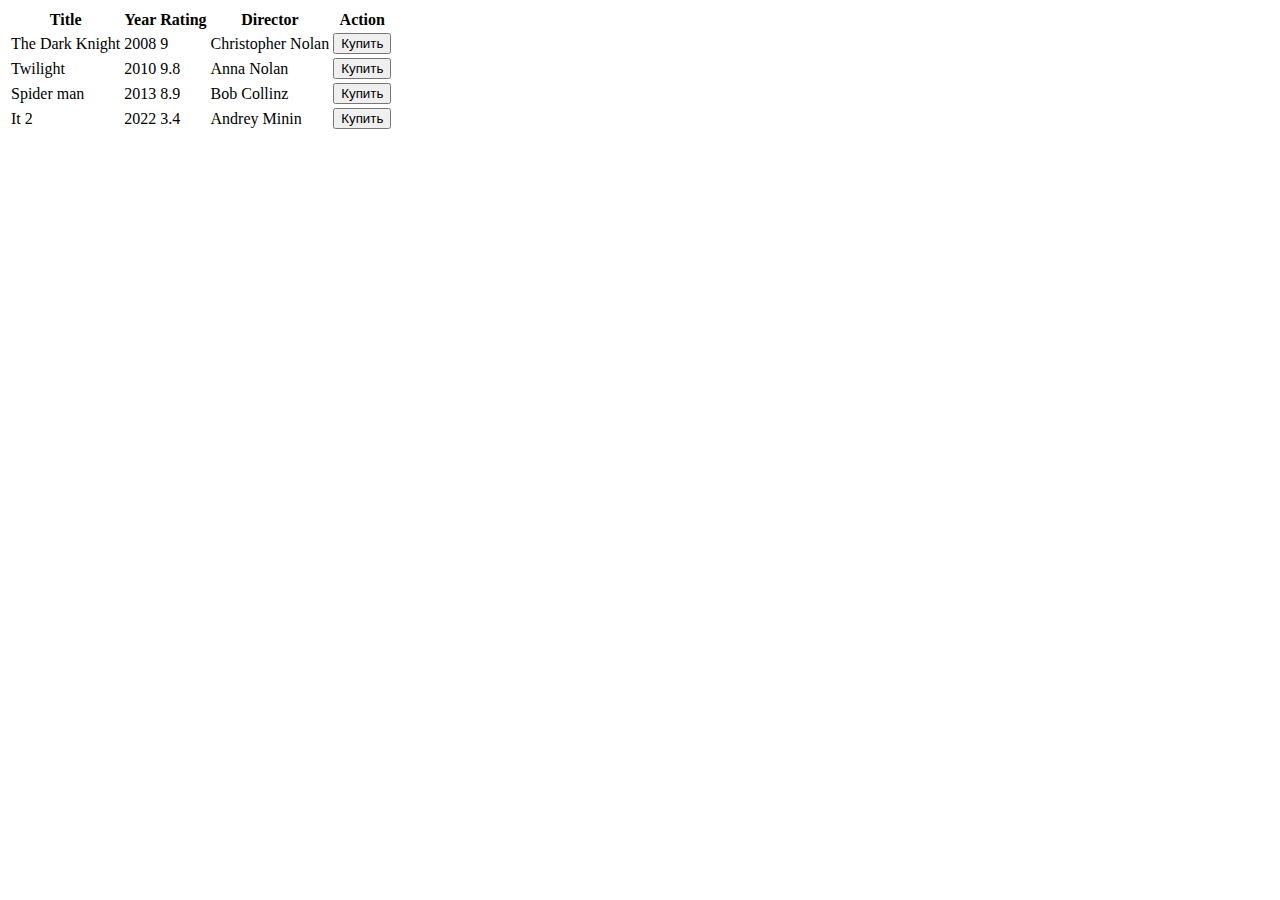
==== DZ8_Amanai_34-03/index.html @ 5fb9aeb0 "Add files via upload" ====
<!DOCTYPE html>
<html lang="en">
<head>
    <meta charset="UTF-8">
    <title></title>
    <link rel="stylesheet" href="style.css">
</head>
<body>

<table id="filmsTable">
    <thead>
    <tr>
        <th>Title</th>
        <th>Year</th>
        <th>Rating</th>
        <th>Director</th>
        <th>Action</th>
    </tr>
    </thead>
    <tbody>
    </tbody>
</table>

<div id="confirmationModal" class="modal">
    <div class="modal-content">
        <span onclick="closeConfirmationModal()" style="cursor: pointer; float: right;">&times;</span>
        <h2>Подтверждение</h2>
        <p>Вы уверены, что хотите купить билет?</p>
        <button onclick="confirmPurchase()">OK</button>
    </div>
</div>

</body>
<script src="app.js"></script>
</html>
---- DZ8_Amanai_34-03/style.css ----
.modal {
    display: none;
    position: fixed;
    top: 50%;
    left: 50%;
    transform: translate(-50%, -50%);
    padding: 20px;
    background-color: #fff;
    box-shadow: 0 0 10px rgba(64, 232, 103, 0.61);
    z-index: 1;
}

.modal-content {
    text-align: center;
}

button {
    cursor: pointer;
}
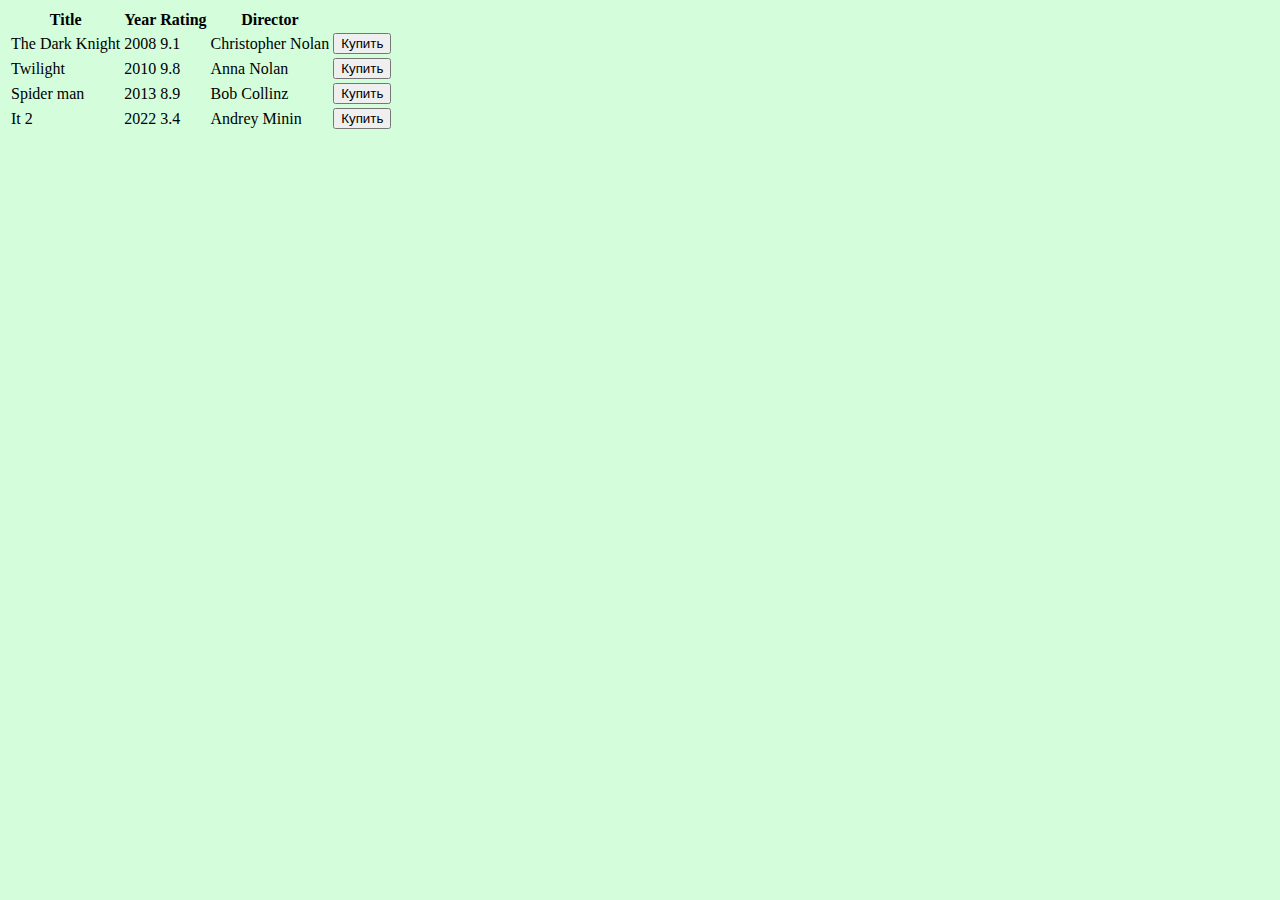
==== commit 29606e80: "Add files via upload" ====
--- a/DZ8_Amanai_34-03/index.html
+++ b/DZ8_Amanai_34-03/index.html
@@ -14,7 +14,6 @@
         <th>Year</th>
         <th>Rating</th>
         <th>Director</th>
-        <th>Action</th>
     </tr>
     </thead>
     <tbody>
--- a/DZ8_Amanai_34-03/style.css
+++ b/DZ8_Amanai_34-03/style.css
@@ -18,5 +18,6 @@
     cursor: pointer;
 }
 
-
-
+body {
+    background-color: rgba(117, 248, 138, 0.31);
+}